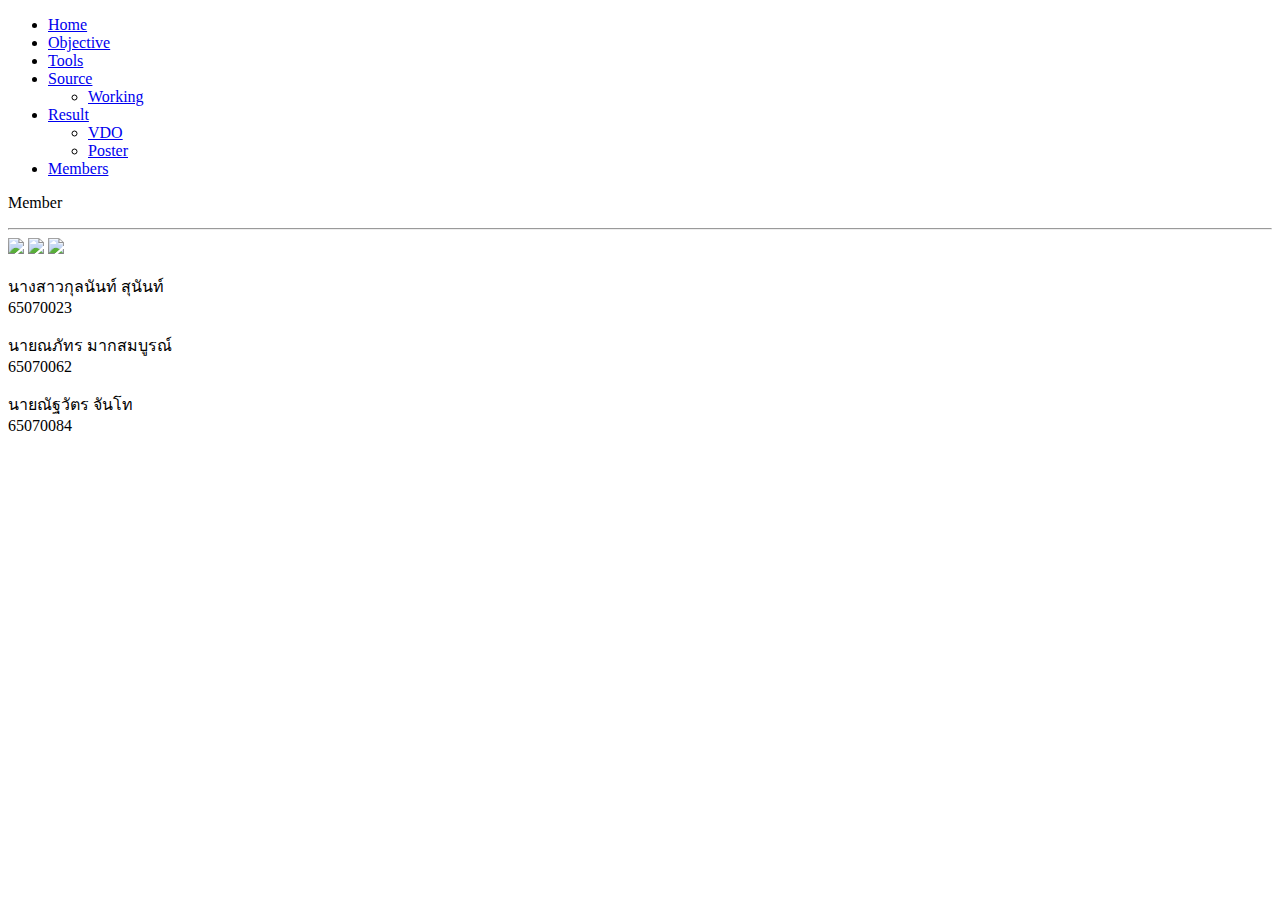
==== assets/member.html @ 3c3a3c75 "Add files via upload" ====
<!DOCTYPE html>
<html lang="en">
<head>
    <meta charset="UTF-8">
    <meta name="viewport" content="width=device-width, initial-scale=1.0">
    <link rel="stylesheet" href="../css/member_poster.css">
    <title>Member</title>
</head>
<body>
    <header>
        <div class="navbar">
            <ul>
                <li><a href="../index.html">Home</a></li>
                <li><a href="../assets/objective.html">Objective</a></li>
                <li><a href="./tools.html">Tools</a></li>
                <li>
                    <a href="./source.html">Source</a>
                    <ul class="dropdown">
                        <li><a href="./source.html/#work">Working</a></li>
                    </ul>
                </li>
                <li>
                    <a href="#">Result</a>
                    <ul class="dropdown">
                        <li><a href="#">VDO</a></li>
                        <li><a href="poster.html">Poster</a></li>
                    </ul>
                </li>
                <li><a href="#">Members</a></li>
            </ul>
        </div>
        </header>
        <p class="member_label">Member</p>
        <hr class="member_line">
        <img class="mem1" src="../web_img/mem3.png">
        <img class="mem2" src="../web_img/mem3.png">
        <img class="mem3" src="../web_img/mem3.png">
        <p class="mem1t">นางสาวกุลนันท์ สุนันท์<br>65070023</p>
        <p class="mem2t">นายณภัทร มากสมบูรณ์ <br>65070062</p>
        <p class="mem3t">นายณัฐวัตร จันโท<br>65070084</p>
</body>
</html>
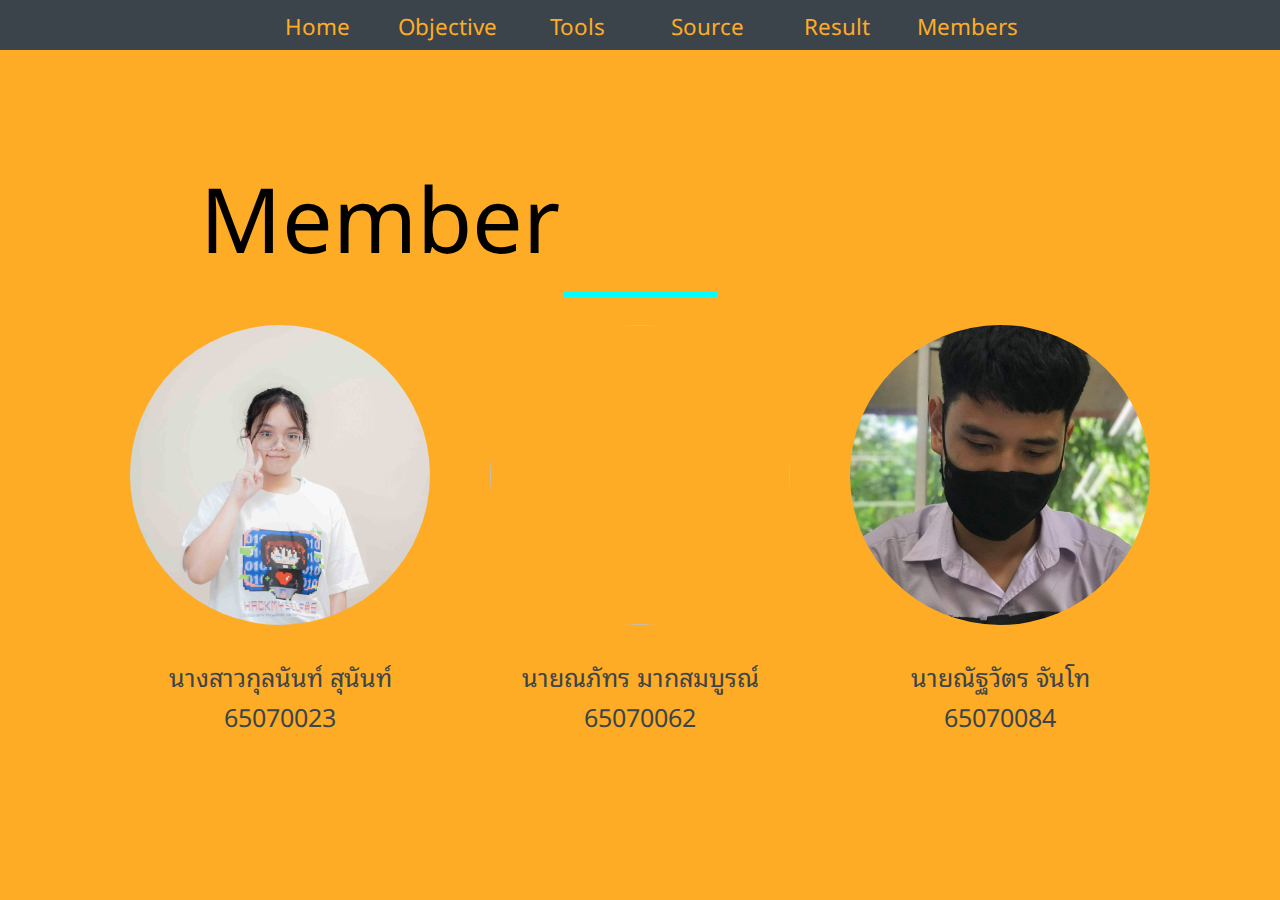
==== commit 12ba937f: "nncommit7" ====
--- a/assets/member.html
+++ b/assets/member.html
@@ -5,6 +5,9 @@
     <meta name="viewport" content="width=device-width, initial-scale=1.0">
     <link rel="stylesheet" href="../css/member_poster.css">
     <title>Member</title>
+    <link rel="preconnect" href="https://fonts.googleapis.com">
+    <link rel="preconnect" href="https://fonts.gstatic.com" crossorigin>
+    <link href="https://fonts.googleapis.com/css2?family=Noto+Sans+Thai+Looped:wght@100;200;300;400;500;600;700;800;900&display=swap" rel="stylesheet">
 </head>
 <body>
     <header>
@@ -22,21 +25,26 @@
                 <li>
                     <a href="#">Result</a>
                     <ul class="dropdown">
-                        <li><a href="#">VDO</a></li>
+                        <li><a href="./vdo.html">VDO</a></li>
                         <li><a href="poster.html">Poster</a></li>
                     </ul>
                 </li>
-                <li><a href="#">Members</a></li>
+                <li><a href="./member.html">Members</a></li>
             </ul>
         </div>
         </header>
         <p class="member_label">Member</p>
         <hr class="member_line">
-        <img class="mem1" src="../web_img/mem3.png">
-        <img class="mem2" src="../web_img/mem3.png">
-        <img class="mem3" src="../web_img/mem3.png">
-        <p class="mem1t">นางสาวกุลนันท์ สุนันท์<br>65070023</p>
-        <p class="mem2t">นายณภัทร มากสมบูรณ์ <br>65070062</p>
-        <p class="mem3t">นายณัฐวัตร จันโท<br>65070084</p>
+        <div class="memall">
+            <div class="mem1card">
+                <img class="mem1" src="../web_img/nornor.jpg"><p>นางสาวกุลนันท์ สุนันท์<br>65070023</p>
+            </div>
+            <div class="mem1card">
+                <img class="mem2" src="../web_img/ton.jpg"><p>นายณภัทร มากสมบูรณ์ <br>65070062</p>
+            </div>
+            <div class="mem1card">
+                <img class="mem3" src="../web_img/mem3.png"><p>นายณัฐวัตร จันโท<br>65070084</p>
+            </div>
+        </div>
 </body>
 </html>--- a/css/member_poster.css
+++ b/css/member_poster.css
@@ -0,0 +1,142 @@
+body{
+    margin: 0;
+    padding: 0;
+    font-family: 'Noto Sans Thai Looped', sans-serif;
+    background: #FEAC25;
+}
+.poster{
+    display: block;
+    width: 50%;
+    margin-left: auto;
+    margin-right: auto;
+    margin-top: -3%;
+}
+
+.poster_label{
+    margin-left: 20%;
+    font-size: 90px;
+}
+
+.poster_line{
+    position: absolute;
+    height: 5px;
+    width: 10%;
+    margin-top: -6.5%;
+    left: 30%;
+    border: none;
+    color: aqua;
+    background-color: aqua;
+}
+
+.navbar ul{
+    list-style: none;
+    background-color: #3B444B;
+    text-align: center;
+    padding: 0;
+    margin: 0;
+}
+.navbar li{
+    font-size: 1.2rem;
+    line-height: 40px;
+    text-align: left;
+}
+
+.navbar a{
+    text-decoration: none;
+    color: #FEAC25;
+    display: block;
+    padding-left: 15px;
+    border-bottom: 1px solid #3B444B;
+    transition: .3s;
+}
+
+.navbar a:hover{
+    background: #FEAC25;
+    color: #3B444B;
+    text-decoration: underline;
+}
+
+.navbar li li{
+    font-size: 0.8rem;
+}
+
+@media screen and (min-width:850px){
+    .navbar li{
+        width: 130px;
+        border-bottom: none;
+        height: 50px;
+        line-height: 50px;
+        font-size: 1.4rem;
+        display: inline-block;
+        margin-right: -4px;
+    }
+    .navbar a{
+        border-bottom: none;
+    }
+    .navbar > ul > li{
+        text-align: center;
+    }
+    .navbar > ul > li > a{
+        padding-left: 0;
+    }
+    /*submenu*/
+
+    .navbar li ul{
+        position: absolute;
+        display: none;
+        width: inherit;
+    }
+    .navbar li:hover ul{
+        display: block;
+    }
+    .navbar li ul li{
+        display: block;
+    }
+}
+
+.member_label{
+    margin-left: 200px;
+    font-size: 90px;
+}
+
+.member_line{
+    height: 5px;
+    width: 12%;
+    margin-top: -6.5%;
+    left: 200px;
+    border: none;
+    color: aqua;
+    background-color: aqua;
+}
+
+.memall{
+    display: flex;
+    flex-direction: row;
+    justify-content: center;
+}
+.memall .mem1card{
+    display: inline-block;
+    margin: 20px 30px;
+}
+.memall .mem1{
+    border-radius: 50%;
+    width: 300px;
+    height: 300px;
+}
+
+.memall .mem2{
+    border-radius: 50%;
+    width: 300px;
+    height: 300px;
+}
+
+.memall .mem3{
+    border-radius: 50%;
+    width: 300px;
+    height: 300px;
+}
+.memall .mem1card p{
+    text-align: center;
+    color: #3B444B;
+    font-size: 25px;
+}
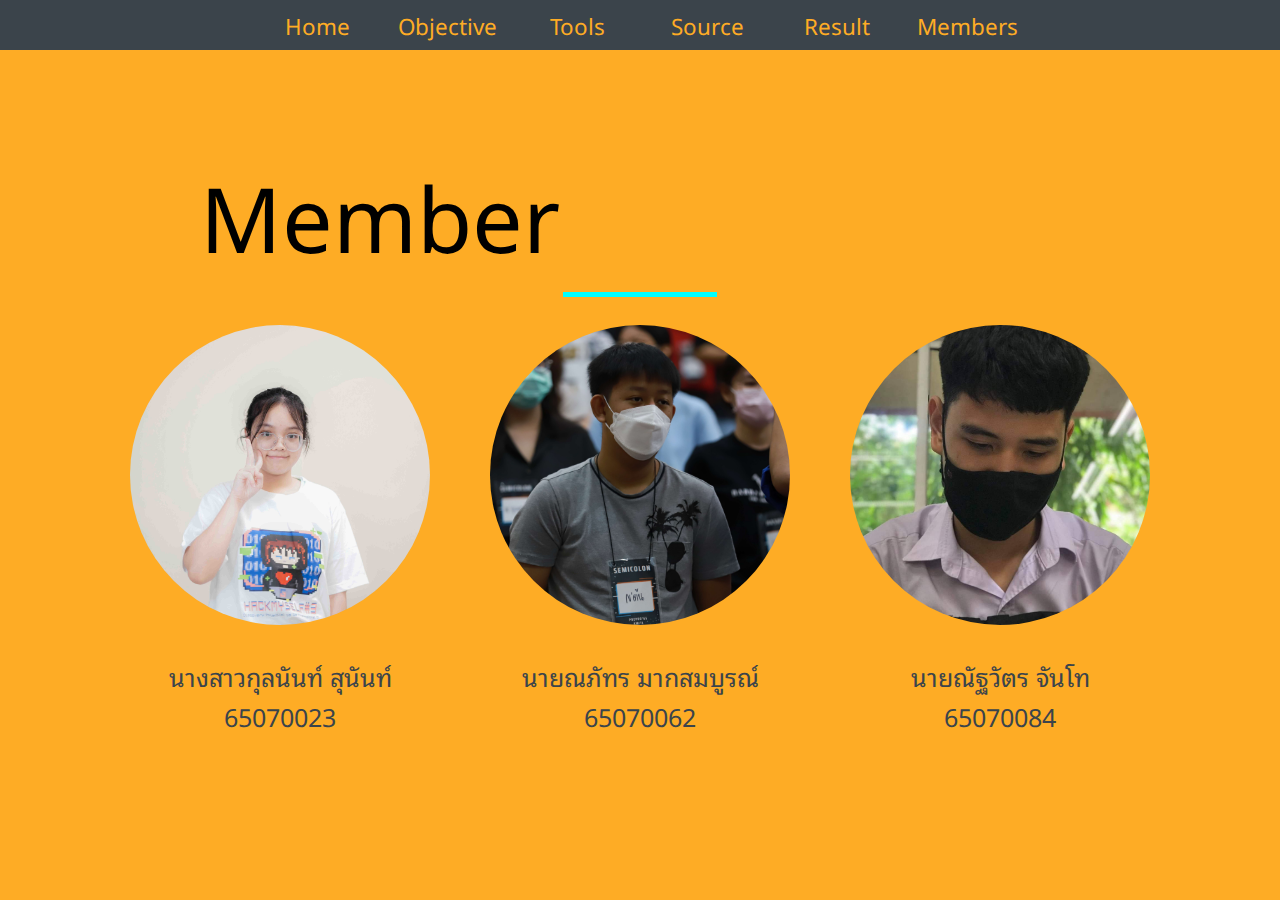
==== commit 2d14122a: "nncommit7" ====
--- a/assets/member.html
+++ b/assets/member.html
@@ -19,7 +19,7 @@
                 <li>
                     <a href="./source.html">Source</a>
                     <ul class="dropdown">
-                        <li><a href="./source.html/#work">Working</a></li>
+                        <li><a href="./working.html">Working</a></li>
                     </ul>
                 </li>
                 <li>
@@ -40,7 +40,7 @@
                 <img class="mem1" src="../web_img/nornor.jpg"><p>นางสาวกุลนันท์ สุนันท์<br>65070023</p>
             </div>
             <div class="mem1card">
-                <img class="mem2" src="../web_img/ton.jpg"><p>นายณภัทร มากสมบูรณ์ <br>65070062</p>
+                <img class="mem2" src="../web_img/IMG_9119.jpg"><p>นายณภัทร มากสมบูรณ์ <br>65070062</p>
             </div>
             <div class="mem1card">
                 <img class="mem3" src="../web_img/mem3.png"><p>นายณัฐวัตร จันโท<br>65070084</p>
